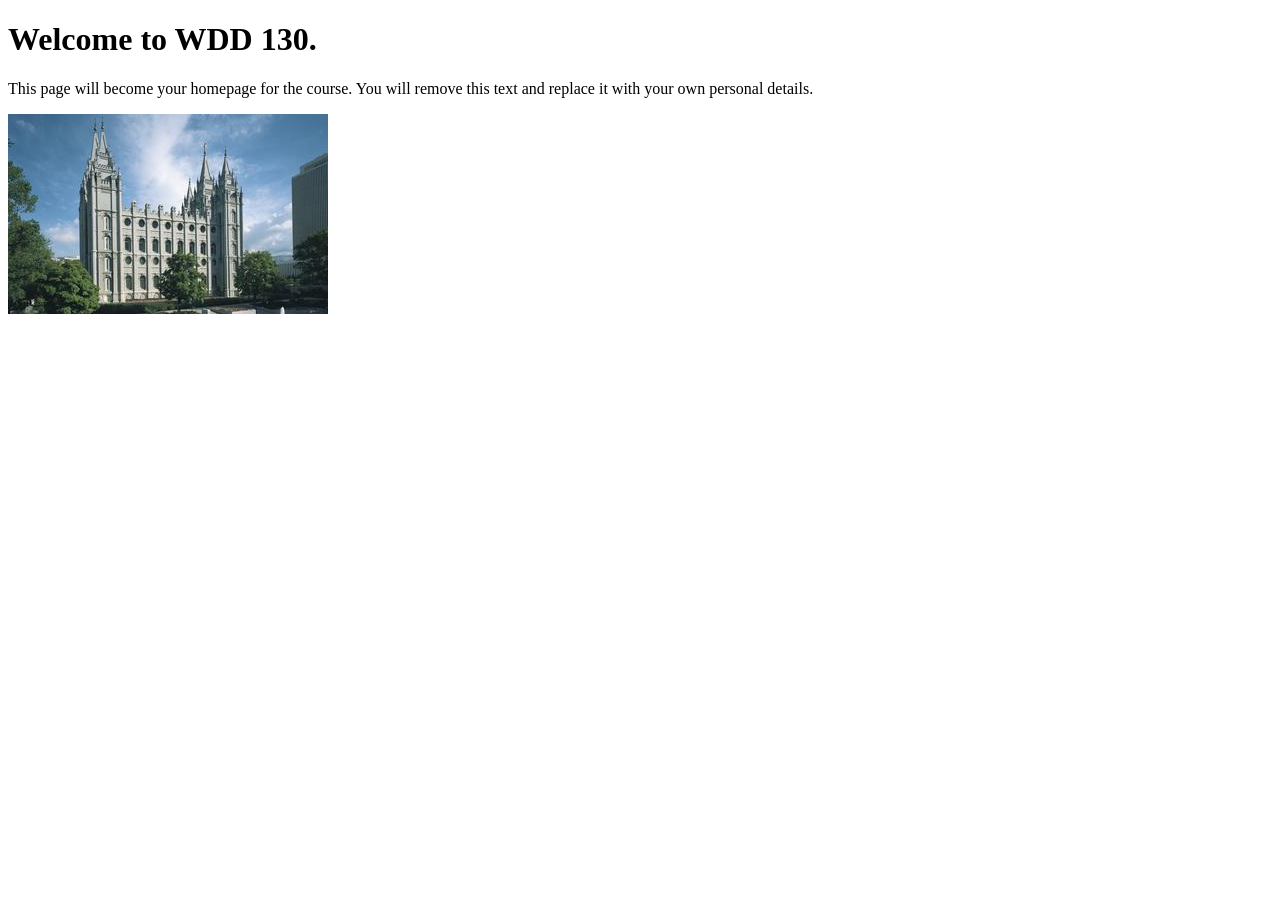
==== index.html @ 9525f392 "Initial commit" ====
<!DOCTYPE html>
<html lang="en">
<head>
    <meta charset="UTF-8">
    <meta name="viewport" content="width=device-width, initial-scale=1.0">
    <title>WDD 130 | Personal Homepage</title>
</head>
<body>
    <h1>Welcome to WDD 130.</h1>
    <p>This page will become your homepage for the course. You will remove this text and replace it with your own personal details.</p>

    <img src="images/salt-lake-temple.jpg" alt="The Salt Lake Temple.">
</body>
</html>
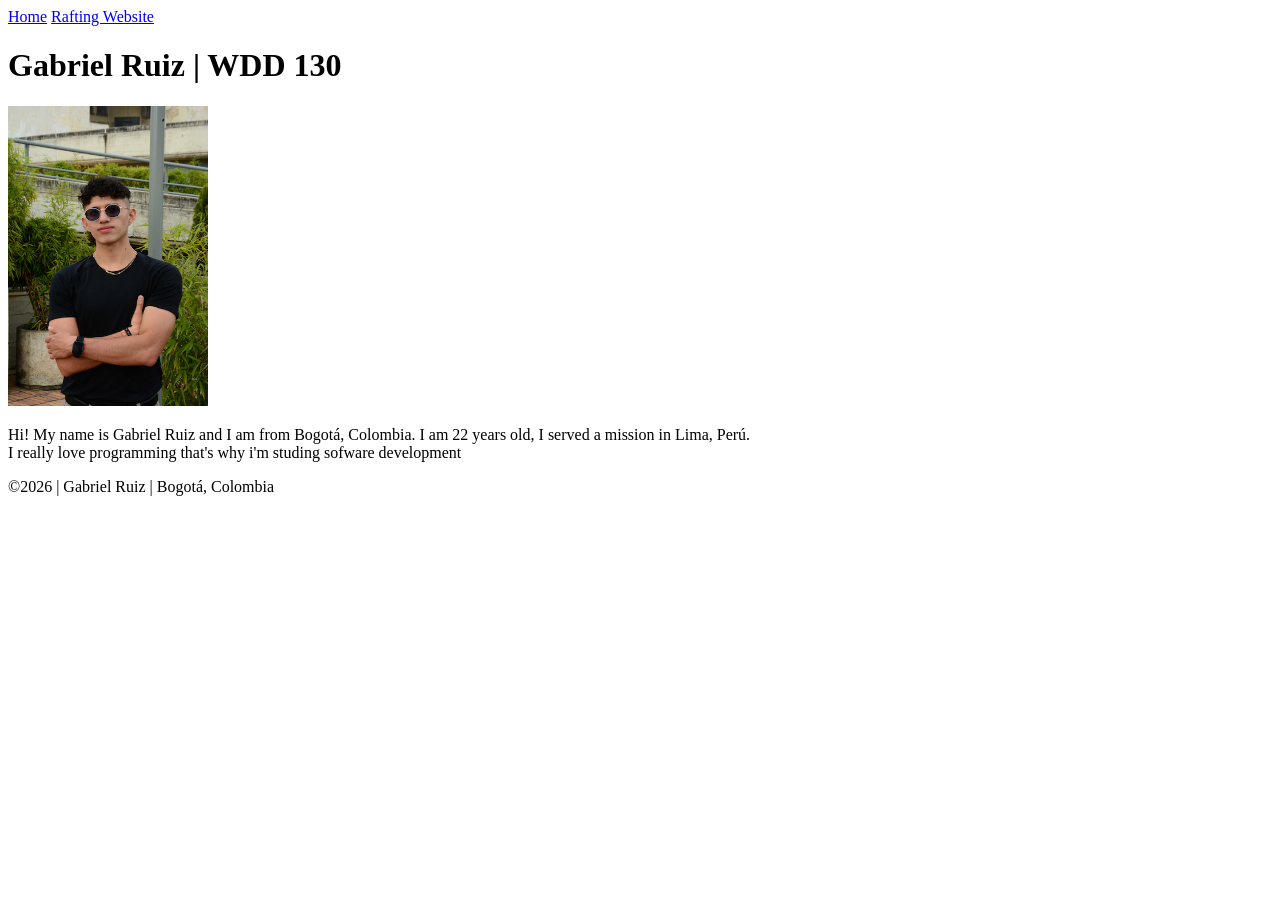
==== commit cfe7c5e8: "#" ====
--- a/index.html
+++ b/index.html
@@ -3,12 +3,21 @@
 <head>
     <meta charset="UTF-8">
     <meta name="viewport" content="width=device-width, initial-scale=1.0">
-    <title>WDD 130 | Personal Homepage</title>
+    <title>Gabriel Ruiz | WDD 130 | Personal Homepage</title>
 </head>
 <body>
-    <h1>Welcome to WDD 130.</h1>
-    <p>This page will become your homepage for the course. You will remove this text and replace it with your own personal details.</p>
+    <header>
+    <nav>
+        <a href="#">Home</a>
+        <a href="wwr/">Rafting Website</a>
+    </nav>    
+    </header> 
+    <main>
+    <h1>Gabriel Ruiz | WDD 130</h1>
+    <img src="images/profile.jpg" alt="Hello my name is Gabriel Ruiz" width="200">
+    <p>Hi! My name is Gabriel Ruiz and I am from Bogotá, Colombia. I am 22 years old, I served a mission in Lima, Perú. <br>I really love programming that's why i'm studing sofware development</p>
+    </main>
 
-    <img src="images/salt-lake-temple.jpg" alt="The Salt Lake Temple.">
+    <footer >  <p> &copy;2026 | Gabriel Ruiz | Bogotá, Colombia </p> </footer>
 </body>
 </html>
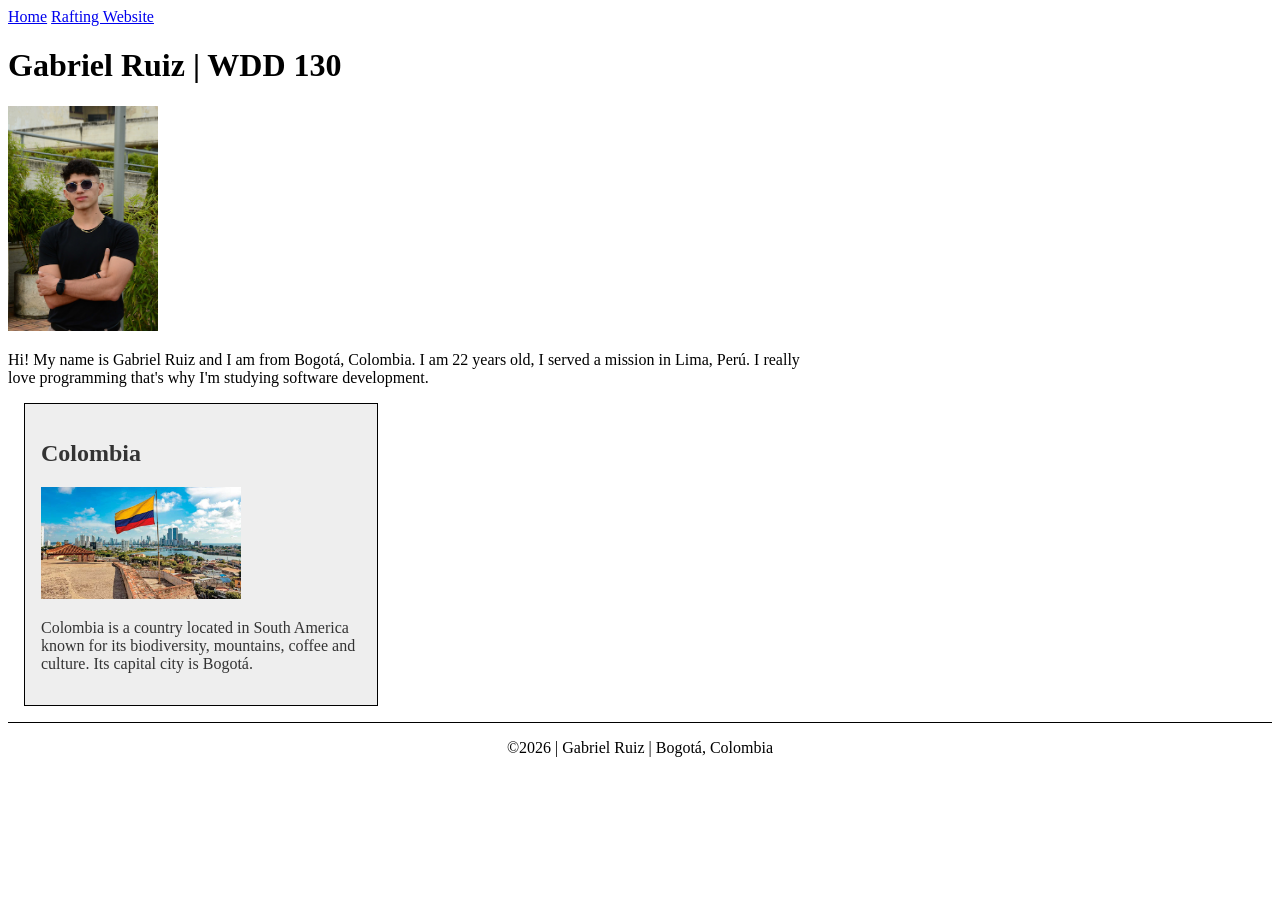
==== commit 35782f02: "Finished W02 enhancement assignment" ====
--- a/index.html
+++ b/index.html
@@ -3,21 +3,51 @@
 <head>
     <meta charset="UTF-8">
     <meta name="viewport" content="width=device-width, initial-scale=1.0">
-    <title>Gabriel Ruiz | WDD 130 | Personal Homepage</title>
+
+    <title>Gabriel | WDD130</title>
+
+    <meta name="description" content="Gabriel home page for WDD130 course showcasing web development learning and projects.">
+    <meta name="author" content="Gabriel">
+
+    <link rel="stylesheet" href="styles/styles.css">
 </head>
+
 <body>
+
     <header>
-    <nav>
-        <a href="#">Home</a>
-        <a href="wwr/">Rafting Website</a>
-    </nav>    
-    </header> 
+        <nav>
+            <a href="#">Home</a>
+            <a href="wwr/">Rafting Website</a>
+        </nav>
+    </header>
+
     <main>
-    <h1>Gabriel Ruiz | WDD 130</h1>
-    <img src="images/profile.jpg" alt="Hello my name is Gabriel Ruiz" width="200">
-    <p>Hi! My name is Gabriel Ruiz and I am from Bogotá, Colombia. I am 22 years old, I served a mission in Lima, Perú. <br>I really love programming that's why i'm studing sofware development</p>
+        <h1>Gabriel Ruiz | WDD 130</h1>
+
+        <img src="images/profile.jpg" alt="Hello my name is Gabriel Ruiz">
+
+        <p>
+            Hi! My name is Gabriel Ruiz and I am from Bogotá, Colombia.
+            I am 22 years old, I served a mission in Lima, Perú.
+            I really love programming that's why I'm studying software development.
+        </p>
     </main>
 
-    <footer >  <p> &copy;2026 | Gabriel Ruiz | Bogotá, Colombia </p> </footer>
+    <aside>
+        <h2>Colombia</h2>
+
+        <img src="images/colombia.jpg" alt="Beautiful landscape of Colombia">
+
+        <p>
+            Colombia is a country located in South America known for its
+            biodiversity, mountains, coffee and culture. Its capital city
+            is Bogotá.
+        </p>
+    </aside>
+
+    <footer>
+        <p>&copy;2026 | Gabriel Ruiz | Bogotá, Colombia</p>
+    </footer>
+
 </body>
 </html>
--- a/styles/styles.css
+++ b/styles/styles.css
@@ -0,0 +1,32 @@
+main {
+    max-width: 800px;
+}
+
+main img {
+    width: 150px;
+    height: auto;
+}
+
+aside {
+    width: 20rem;
+    margin: 1rem;
+    border: 1px solid black;
+    padding: 1rem;
+    background-color: #eeeeee;
+    color: #333;
+}
+
+aside img {
+    width: 200px;
+    height: auto;
+}
+
+p {
+    padding: 0;
+}
+
+footer {
+    margin-top: 1rem;
+    border-top: 1px solid #000;
+    text-align: center;
+}
